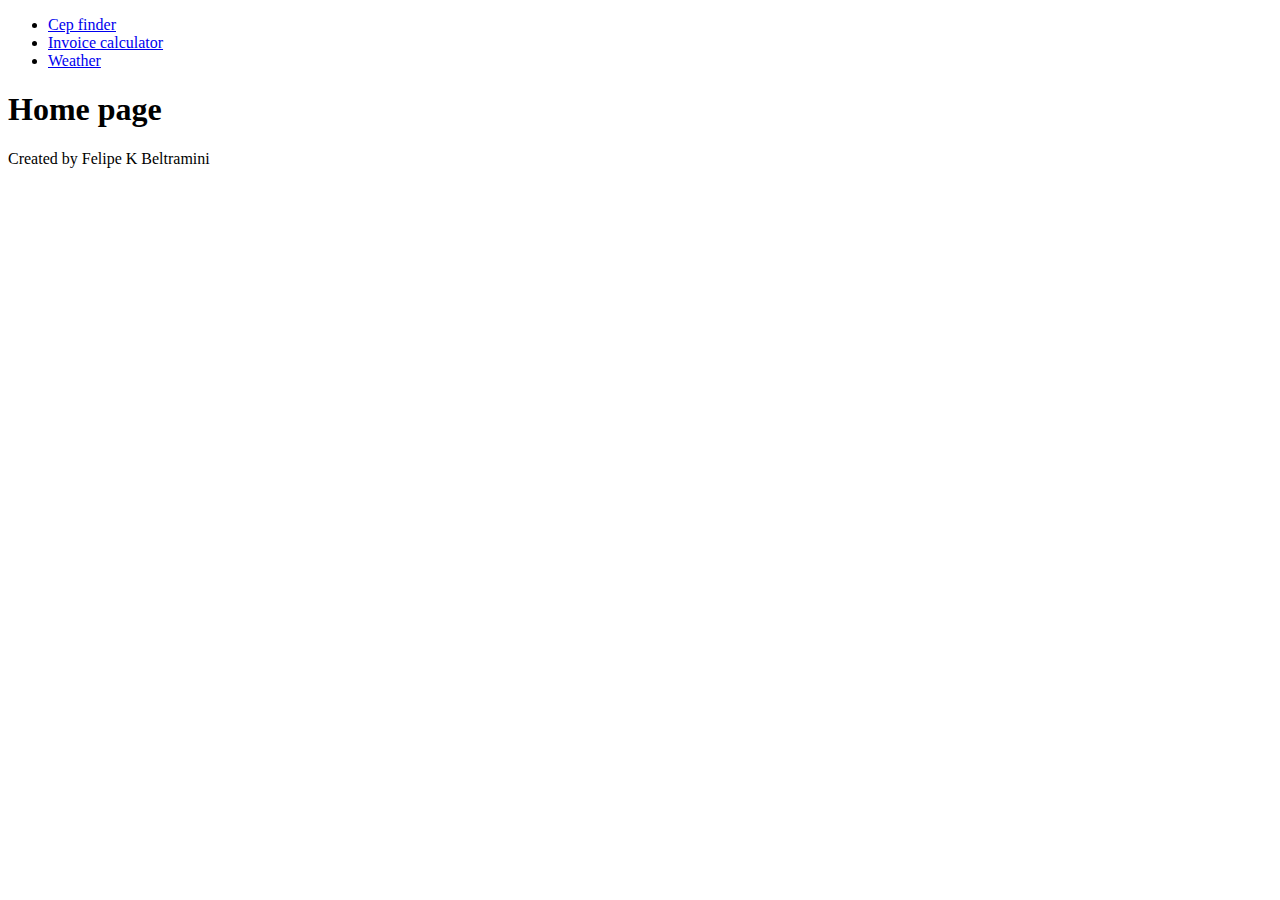
==== index.html @ 5174165e "Create index.html" ====
<!DOCTYPE html>
<html lang="en">
<head>
    <meta charset="UTF-8">
    <meta name="viewport" content="width=device-width, initial-scale=1.0">
    <title>APS - Web Development</title>
</head>
<body>
    <nav>
        <ul>
            <li><a href="./APS_cep/index.html">Cep finder</a></li>
            <li><a href="./CalculadorDeDespesas/about.html">Invoice calculator</a></li>
            <li><a href="./SiteClima/profile.html">Weather</a></li>
        </ul>
    </nav>
    <main>
        <h1>Home page</h1>
        <p>Created by Felipe K Beltramini</p>
    </main>
</body>
</html>
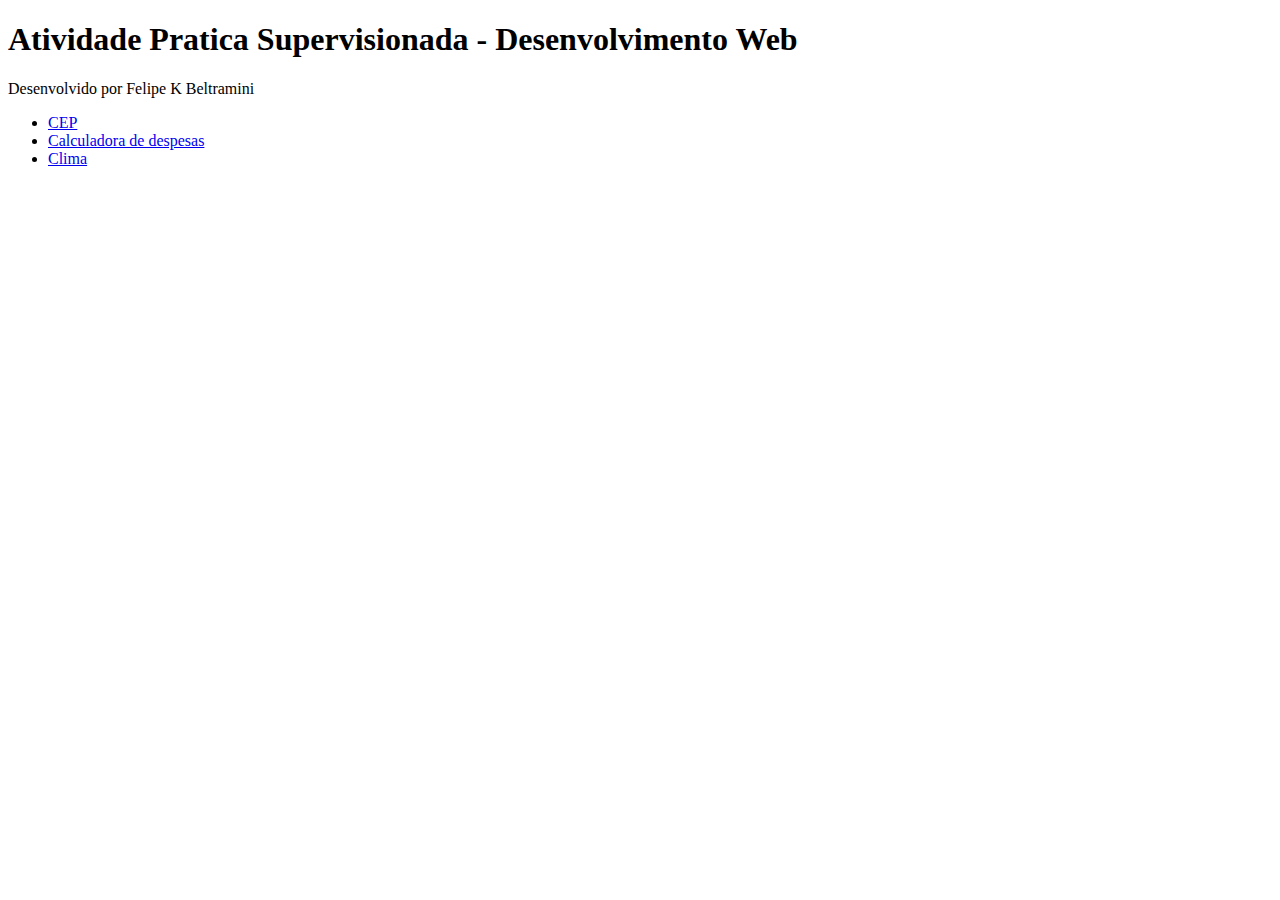
==== commit 9a9a4cfa: "Update index.html" ====
--- a/index.html
+++ b/index.html
@@ -1,21 +1,21 @@
 <!DOCTYPE html>
-<html lang="en">
+<html lang="pt">
 <head>
     <meta charset="UTF-8">
     <meta name="viewport" content="width=device-width, initial-scale=1.0">
-    <title>APS - Web Development</title>
+    <title>APS - Desenvolvimento Web</title>
 </head>
 <body>
+    <main>
+        <h1>Atividade Pratica Supervisionada - Desenvolvimento Web</h1>
+        <p>Desenvolvido por Felipe K Beltramini</p>
+    </main>
     <nav>
         <ul>
-            <li><a href="./APS_cep/index.html">Cep finder</a></li>
-            <li><a href="./CalculadorDeDespesas/about.html">Invoice calculator</a></li>
-            <li><a href="./SiteClima/profile.html">Weather</a></li>
+            <li><a href="APS_CEP/Index.html">CEP</a></li>
+            <li><a href="CalculadorDeDespesas/Index.html">Calculadora de despesas</a></li>
+            <li><a href="SiteClima/Index.html">Clima</a></li>
         </ul>
     </nav>
-    <main>
-        <h1>Home page</h1>
-        <p>Created by Felipe K Beltramini</p>
-    </main>
 </body>
 </html>
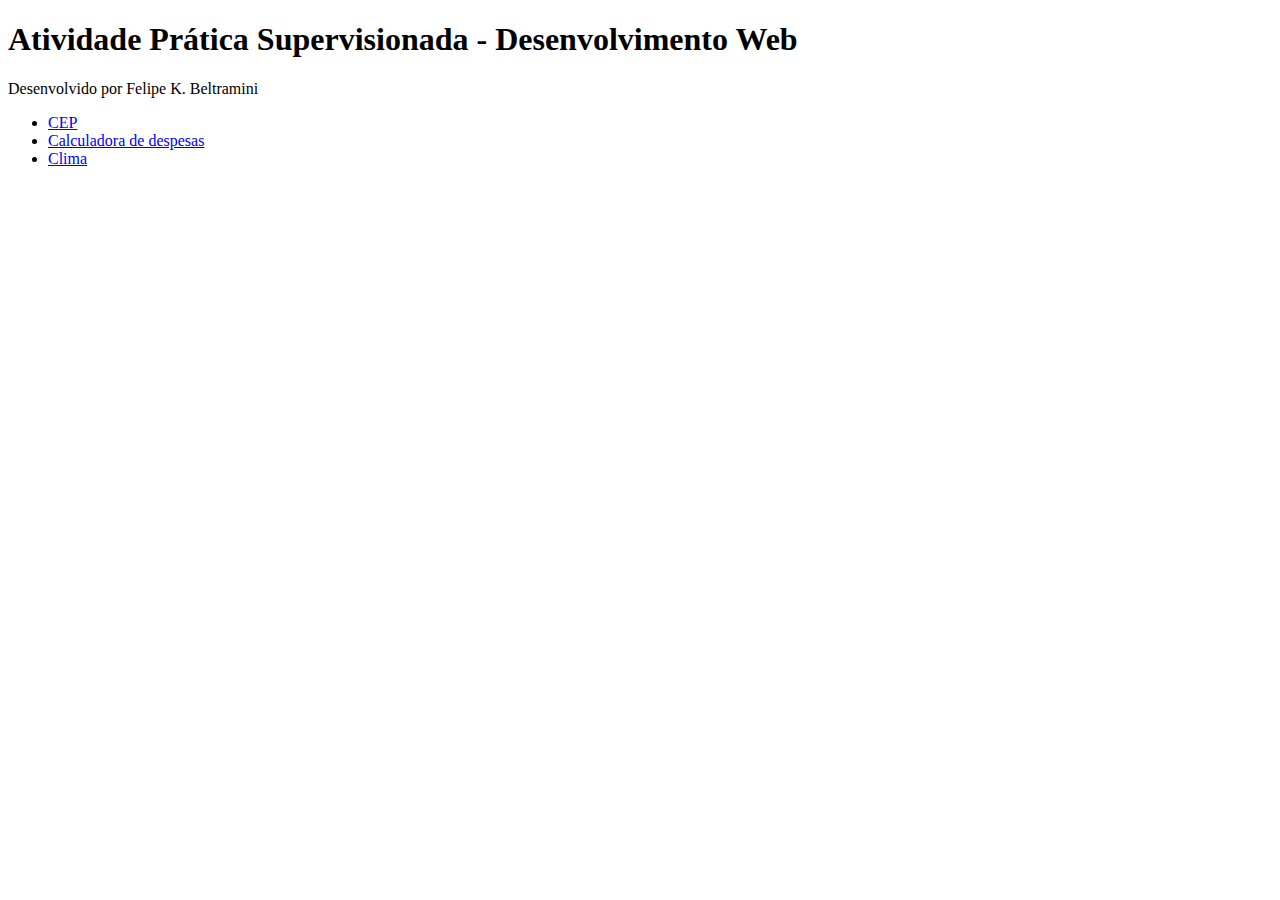
==== commit e90ce169: "Update index.html" ====
--- a/index.html
+++ b/index.html
@@ -7,8 +7,8 @@
 </head>
 <body>
     <main>
-        <h1>Atividade Pratica Supervisionada - Desenvolvimento Web</h1>
-        <p>Desenvolvido por Felipe K Beltramini</p>
+        <h1>Atividade Prática Supervisionada - Desenvolvimento Web</h1>
+        <p>Desenvolvido por Felipe K. Beltramini</p>
     </main>
     <nav>
         <ul>
